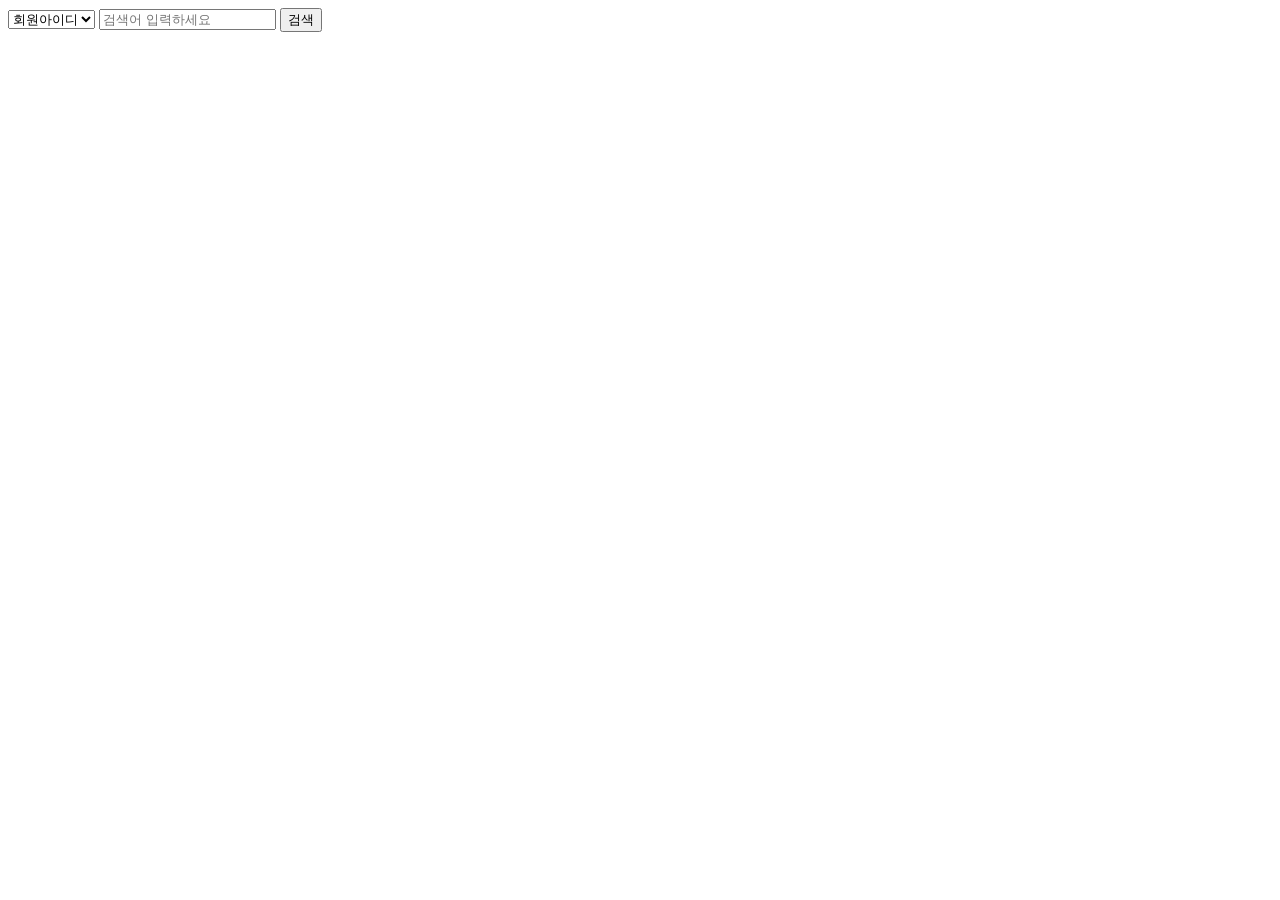
==== src/main/resources/templates/fragments/search.html @ 99b959e5 "feat : 상품등록기능, 간단한 회원검색기능" ====
<!DOCTYPE html>
<html xmlns:th="http://www.thymeleaf.org">
    <div id="search" th:fragment="searchFragment">
        <select id="searchKey">
            <option value="memberId">회원아이디</option>
            <option value="memberNaem">회원이름</option>
            <option value="memberAddr">회원주소</option>
        </select>
        <input type="text" id="searchValue" placeholder="검색어 입력하세요"/>
        <button type="button" id="searchBtn">검색</button>
    </div>
</html>
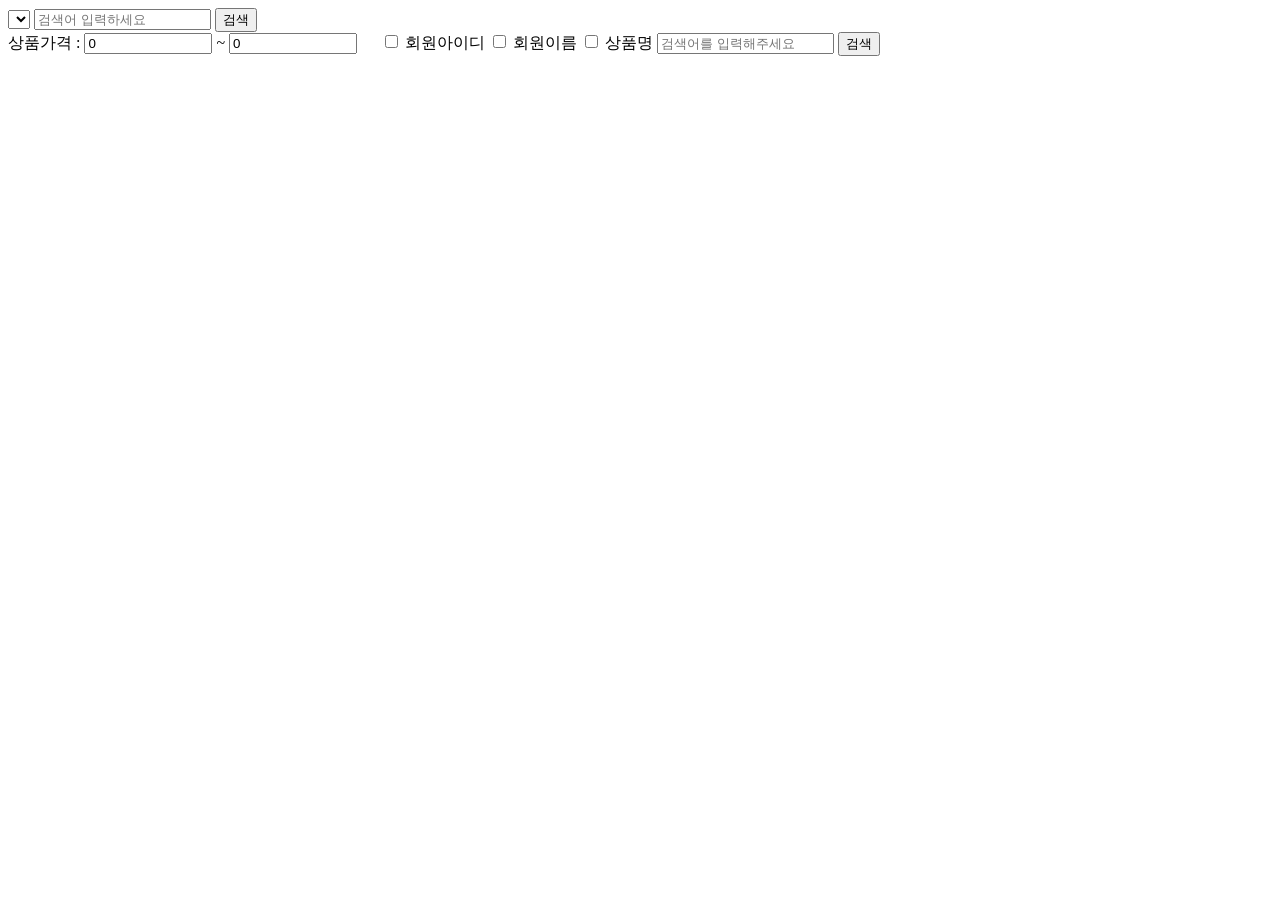
==== commit 87e46a7a: "feat : 상품수정 상품삭제 상품다중검색 기능 추가" ====
--- a/src/main/resources/templates/fragments/search.html
+++ b/src/main/resources/templates/fragments/search.html
@@ -1,12 +1,29 @@
 <!DOCTYPE html>
 <html xmlns:th="http://www.thymeleaf.org">
-    <div id="search" th:fragment="searchFragment">
+    <div id="search" th:fragment="searchFragment(cateList)">
         <select id="searchKey">
+            <option th:if="${cateList} != null"
+                    th:each="l : ${cateList}"
+                    th:value="${l.searchKey}"
+                    th:text="${l.searchText}">
+            </option>
+            <!--/*
             <option value="memberId">회원아이디</option>
             <option value="memberNaem">회원이름</option>
             <option value="memberAddr">회원주소</option>
+            */-->
         </select>
         <input type="text" id="searchValue" placeholder="검색어 입력하세요"/>
         <button type="button" id="searchBtn">검색</button>
     </div>
+    <div id="search" th:fragment="searchMultiFragment">
+        상품가격 :
+        <input type="number" class="goodsPrice" id="minPrice" min="0" value="0" style="width:120px;"/> ~
+        <input type="number" class="goodsPrice" id="maxPrice" min="0" value="0" style="width:120px; margin-right: 20px;"/>
+        <input type="checkbox" class="searchKey" value="memberId"/> 회원아이디
+        <input type="checkbox" class="searchKey" value="memberName"/> 회원이름
+        <input type="checkbox" class="searchKey" value="goodsName"/> 상품명
+        <input type="text" id="searchValue" placeholder="검색어를 입력해주세요"/>
+        <button type="button" id="searchMultiBtn">검색</button>
+    </div>
 </html>
